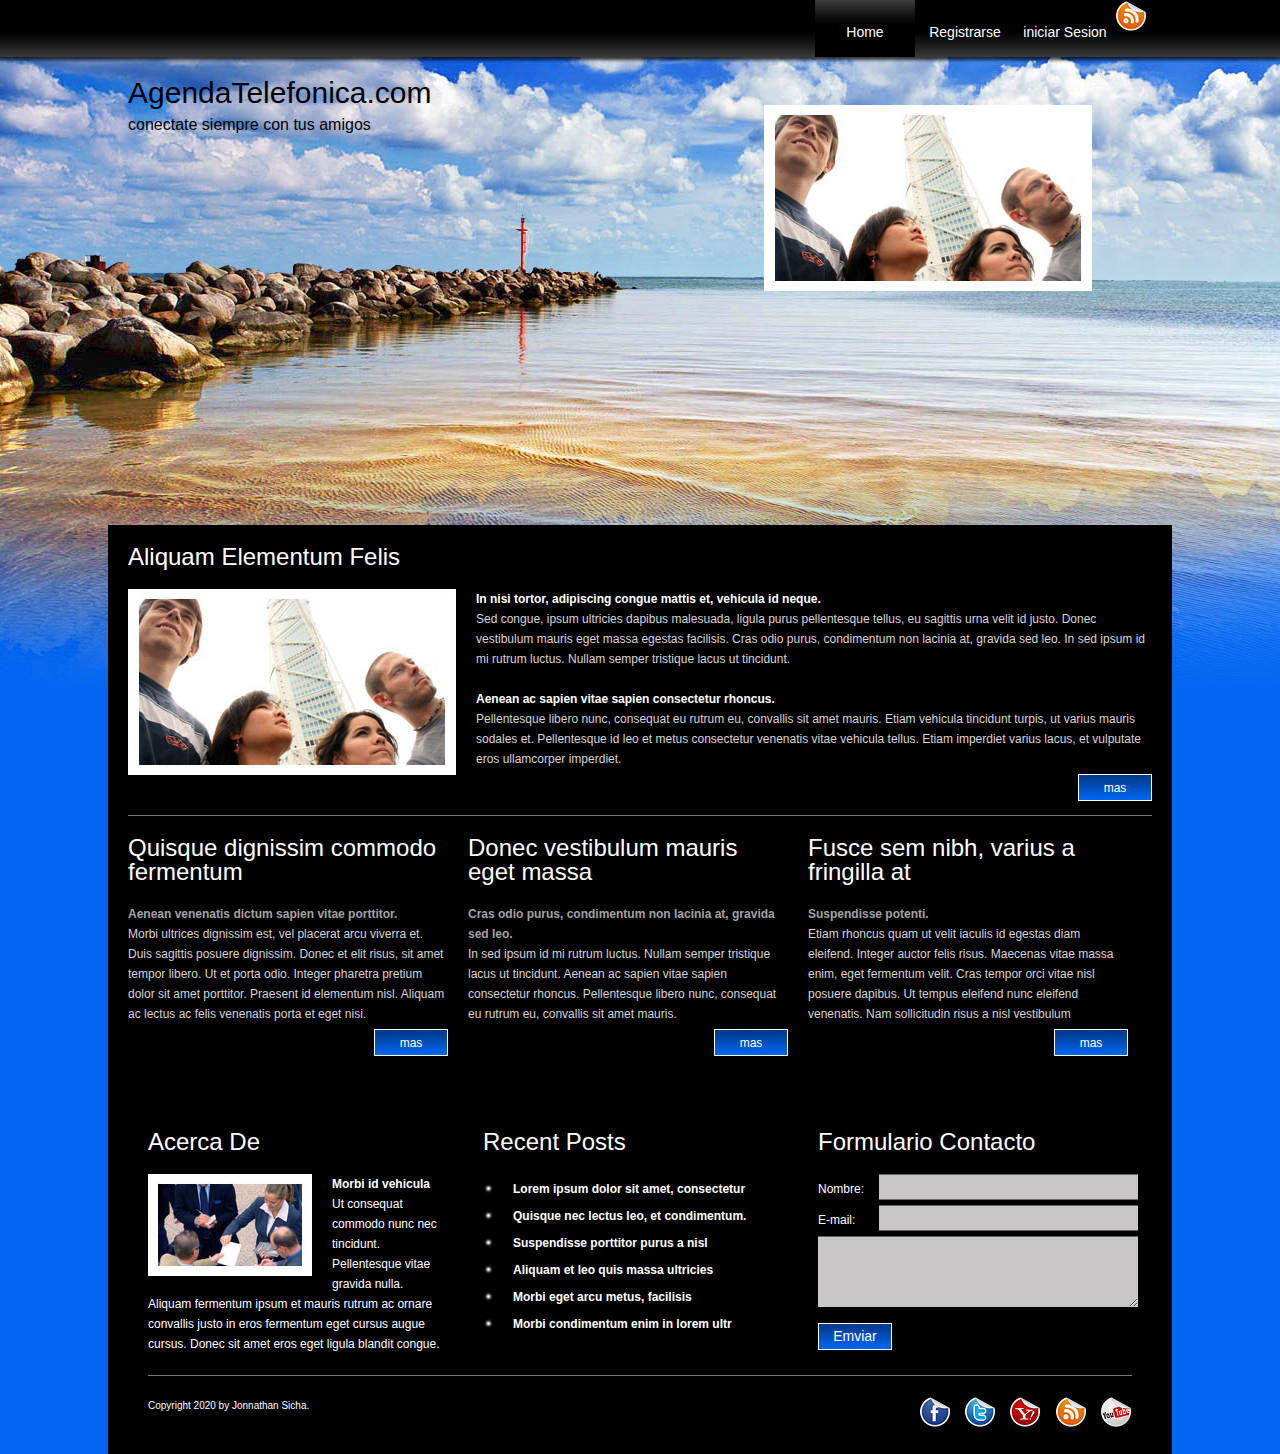
==== WebContent/index.html @ 5242dac2 "index" ====
<!DOCTYPE html>
<html lang="en">
<head>
    <meta charset="UTF-8">
    <meta name="viewport" content="width=device-width, initial-scale=1.0">
    <link href="styles.css" rel="stylesheet" type="text/css" media="screen" />
    <title>Agenda_Telefonica</title>
</head>
<body>
    <div id="menu_bg">
        <div id="menu">
            <ul>
                <li><a href="index.html" class="active">Home</a></li>
                <li><a href="contact.html">Registrarse</a></li>
                <li><a href="contact.html">iniciar Sesion</a></li>
                <li><img src="images/rss.png" alt="" title="" style="padding: 0px; margin: 0px;"/></li>
            </ul>
        </div>
    </div>
    <div id="logo">
        <h1><a href="#">AgendaTelefonica.com</a></h1>
         <a href="#" id="metamorph"><small>conectate siempre con tus amigos</small></a>
         <img src="images/img2.jpg" alt="" title="" style="float: right; padding: 0px 60px 50px 0px"/>
    </div>
    
    
    
    <div id="content">
            <h2>Aliquam Elementum Felis</h2>
            <img src="images/img2.jpg" alt="" title="" style="float: left; padding: 0px 20px 10px 0px"/>
                <p><a href="#">In nisi tortor, adipiscing congue mattis et, vehicula id neque.</a><br />
Sed congue, ipsum ultricies dapibus malesuada, ligula purus pellentesque tellus, eu sagittis urna velit id justo. Donec vestibulum mauris eget massa egestas facilisis. Cras odio purus, condimentum non lacinia at, gravida sed leo. In sed ipsum id mi rutrum luctus. Nullam semper tristique lacus ut tincidunt. </p><br />
<p><a href="#">Aenean ac sapien vitae sapien consectetur rhoncus. </a><br />
Pellentesque libero nunc, consequat eu rutrum eu, convallis sit amet mauris. Etiam vehicula tincidunt turpis, ut varius mauris sodales et. Pellentesque id leo et metus consectetur venenatis vitae vehicula tellus. Etiam imperdiet varius lacus, et vulputate eros ullamcorper imperdiet.</p>
        <div class="more"><a href="#">mas</a></div>
        <div class="grey_border"></div>
        
        <div class="column3_box">
            <div class="column1">
                <h2>Quisque dignissim commodo fermentum</h2>
                <p><a href="#">Aenean venenatis dictum sapien vitae porttitor.</a><br /> 
Morbi ultrices dignissim est, vel placerat arcu viverra et. Duis sagittis posuere dignissim. Donec et elit risus, sit amet tempor libero. Ut et porta odio. Integer pharetra pretium dolor sit amet porttitor. Praesent id elementum nisl. Aliquam ac lectus ac felis venenatis porta et eget nisi.</p>
                <div class="more"><a href="#">mas</a></div>
            </div>
            <div class="column2">
                <h2>Donec vestibulum mauris eget massa</h2>
                <p><a href="">Cras odio purus, condimentum non lacinia at, gravida sed leo.</a><br />
In sed ipsum id mi rutrum luctus. Nullam semper tristique lacus ut tincidunt. Aenean ac sapien vitae sapien consectetur rhoncus. Pellentesque libero nunc, consequat eu rutrum eu, convallis sit amet mauris. </p>
            <div class="more"><a href="#">mas</a></div>
            </div>
            <div class="column3">
                <h2>Fusce sem nibh, varius a fringilla at</h2>
                <p><a href="#">Suspendisse potenti.</a><br />
Etiam rhoncus quam ut velit iaculis id egestas diam eleifend. Integer auctor felis risus. Maecenas vitae massa enim, eget fermentum velit. Cras tempor orci vitae nisl posuere dapibus. Ut tempus eleifend nunc eleifend venenatis. Nam sollicitudin risus a nisl vestibulum </p>
            <div class="more"><a href="#">mas</a></div>
            </div>
            <div class="clear"></div>
        </div>
        <div class="clear"></div>
    
    <div id="footer_repeat_bg">
        <div id="footer_bg">
            <div id="footer_width">
                <div id="footer_top">
                    <div id="footer_left">
                        <h2>Acerca De</h2>
                        <img src="images/img1.jpg" alt="" title="" style="float: left; padding: 0px 20px 10px 0px"/>
                        <p><a href="#">Morbi id vehicula</a> <br />
Ut consequat commodo nunc nec tincidunt. Pellentesque vitae gravida nulla. Aliquam fermentum ipsum et mauris rutrum ac ornare convallis justo in eros fermentum eget cursus augue cursus. Donec sit amet eros eget ligula blandit congue. </p>
                    </div>
                    <div id="footer_middle">
                        <h2>Recent Posts</h2>
                        <ul class="ul_hover_bg">
                            <li><a href="#">Lorem ipsum dolor sit amet, consectetur</a></li>
                            <li><a href="#">Quisque nec lectus leo, et condimentum.</a></li>
                            <li><a href="#">Suspendisse porttitor purus a nisl </a></li>
                            <li><a href="#">Aliquam et leo quis massa ultricies </a></li>
                            <li><a href="#">Morbi eget arcu metus, facilisis </a></li>
                            <li><a href="#">Morbi condimentum enim in lorem ultr</a></li>
                        </ul>
                    </div>
                    <div id="footer_right">
                        <h2>Formulario Contacto</h2>
                        <form id="form1" method="post" action="#">
                            <fieldset>
                                <label>Nombre:</label><input id="text1" type="text" name="text1" value="" alt=""/>
                                <div class="clear"></div>
                                <label>E-mail:</label><input id="text2" type="text" name="text2" value="" alt=""/><br />
                                <textarea id="text_mess" name="text_mess" cols="0" rows="0"></textarea><br />
                                <input type="submit" id="login-submit" value="Emviar"/>
                               </fieldset>
                        </form>
                    </div>
                    <div class="clear"></div>
                </div>
                <div id="footer_bot">
                    <div id="footer_bot_left">
                        <p>Copyright  2020 by Jonnathan Sicha. </p>
                            
                    </div>
                    <div id="footer_icon">
                        <a href="#"><img src="images/facebook.png" alt="" title=""/></a>
                        <a href="#"><img src="images/twitter.png" alt="" title=""/></a>
                        <a href="#"><img src="images/yahoo.png" alt="" title=""/></a>
                        <a href="#"><img src="images/rss.png" alt="" title=""/></a>
                        <a href="#"><img src="images/youtube.png" alt="" title=""/></a>
                    </div>
                </div>
                <div class="clear"></div>
            </div>
        </div>
    </div><div class="clear"></div>
    </div>
    
</body>
</html>
---- WebContent/styles.css ----
@charset "ISO-8859-1";
*{
    margin: 0px;
    padding: 0px;
}

img{
    padding: 0px;
    border: none;
}

a{
    color: #ffffff;
    font-weight: bold;
    text-decoration: none;
}

a:hover {
    text-decoration: none;
    color: #000000;
}

body {	
    font-family: Arial, Helvetica, sans-serif;
    font-size: 12px;
    line-height: 20px;
    color: #d9d4d4;
    background: #0266F2 url(images/bg.jpg) top no-repeat;
}

/*logo*/

#logo{
	width: 1024px;
	margin: 0 auto;
	padding: 20px 0px 380px 0px;
}

#logo H1 a
{
	color: #000;
	font-size: 30px;
}

#metamorph small
{
	line-height: 40px;
	color: #000;
	font-size: 16px;
}

h1 a{
	font-family: Arial, Helvetica, sans-serif;
	font-size: 14px;
	color: #ffffff;
	font-weight: normal;
}

h2{
	font-family: Arial, Helvetica, sans-serif;
	font-size: 24px;
	color: #ffffff;
	font-weight: normal;
	line-height: 24px;
	padding: 0px 0px 20px 0px;
}

h3{
	font-family: Arial, Helvetica, sans-serif;
	font-size: 30px;
	color: #ffffff;
	font-weight: normal;
	line-height: 24px;
	padding: 15px 0px 20px 20px;
}

a small{
	font-family: Arial, Helvetica, sans-serif;
	font-size: 12px;
	color: #ffffff;
	font-weight: normal;
}

/*menu*/
#menu_bg{
	background: url(images/menu_bg.png) repeat-x top;
	height: 63px;
}

#menu{
	width: 1014px;
	margin: 0 auto;
}

#menu ul {
    padding-left: 0px;
    list-style: none;
	float:right;
}

#menu li {
    display: inline;
}

#menu ul li a{
    font-family: Arial, Helvetica, sans-serif;
    font-size: 14px;
    color: #ffffff;
    text-align: center;
    font-weight: normal;
    text-decoration: none;
    display: block;
    float: left;
    width: 100px;
    height: 57px;
    padding-top: 22px;
}

#menu ul li a:hover, #menu ul li .active{
    color: #ffffff;
    background: url(images/hover.jpg) repeat-x top;
}

/*header*/

#header_repeat_bg{
	background: url(images/header_bg_repeat.jpg) repeat-x top;
	height: 335px;
	margin-bottom: 20px;
}

#header_bg{
	background: url(images/header_bg.jpg) no-repeat center;
	height: 335px;
}

#header{
	width: 1024px;
	margin: 0 auto;
}

.header_left{
	float: left;
	width: 440px;
	height: 320px;
}

.text{
	color: #000000;
	line-height: 20px;
	font-size: 14px;
	font-family: Arial;
	padding-bottom: 20px;
}

.learn{
	width: 172px;
	height: 41px;
	background: url(images/header_button.png) no-repeat top left;
	float: right;
	text-align: center;
	padding-top: 18px;
}

.learn a{
	font-weight: normal;
	font-size: 18px;
	color: #ffffff;
	display: block;
	text-transform: uppercase;
	font-style: italic;
}

.header_right{
	float: right;
	height: 320px;
}

#button_box{
	float: right;
	padding: 0px 10px 0px 0px;
}

#button_box a{
	background: url(images/round_button1.jpg) no-repeat top left;
	width: 12px;
	height: 12px;
	float: left;
	display: block;
	padding: 0px 5px 0px 0px;
}

#button_box a:hover, #button_box .active{
	background: url(images/round_button.jpg) no-repeat top left;
}

/*content*/
#content{
	width: 1024px;
	margin: 0 auto;
	background: #000;
	padding: 20px;
}

.more{
	width: 74px;
	height: 27px;
	background: url(images/send.png) no-repeat top left;
	float: right;
	text-align: center;
	padding-top: 4px;
	margin-top: 5px;
}

.more a{
	font-weight: normal;
	color: #ffffff;
	display: block;
}

.grey_border{
	border-bottom: 1px solid #7b7b7b;
	margin-bottom: 20px;
	height: 10px;
	clear: both;
}

.column3_box{
	padding: 0px 0px 20px 0px;
}

.column3_box p a{
	color: #a4a3a3;
}

.column1{
	width: 320px;
	float: left;
	padding: 0px 20px 0px 0px;
}

.column2{
	width: 320px;
	float: left;
	padding: 0px 20px 0px 0px;
}

.column3{
	width: 320px;
	float: left;
}


/*footer*/

#footer_repeat_bg{
	
	height: 345px;
}

#footer_bg{
   
	height: 345px;	
}

#footer_width{
	width: 984px;
	padding: 20px;

	margin: 0 auto;
}

#footer_bot{
	padding-top: 20px;
	border-top: 1px solid #7b7b7b;
	margin-top: 20px;
}

#footer_bot_left{
	float: left;
}

#footer_bot_left p, #footer_bot_left p a{
	color: #ffffff;
	font-weight: normal;
	font-size: 10px;
}

#footer_icon{
	float: right;
}

#footer_icon a{
	margin-left: 10px;
}

.clear{
	clear: both;
}

#footer_top{
	padding: 30px 0px 0px 0px;
}

#footer_top p{
	color: #ffffff;
}

#footer_top a{
	color: #ffffff;
	font-weight: bold;
}

#footer_left{
	width: 300px;
	float: left;
	padding: 0px 35px 0px 0px;
}

#footer_middle{
	width: 300px;
	float: left;
	padding: 0px 35px 0px 0px;
}

#footer_right{
	width: 300px;
	float: left;
}

.ul_hover_bg{
	padding: 0px 0px 0px 0px;
}

.ul_hover_bg li{
	list-style: none;
	padding: 0px 0px 0px 0px;
	height: 27px;
}

#footer_middle .ul_hover_bg li a, #contact_right .ul_hover_bg li a{
	height: 23px;
	color: #ffffff;
	display: block;
	padding: 5px 0px 0px 30px;
	background: url(images/ls.png) no-repeat left center;
}

#footer_middle .ul_hover_bg li a:hover{
	height: 27px;
	color: #a4a3a3;
	background: url(images/ul_hover.jpg) no-repeat top left;
	display: block;
}

#footer_right fieldset {
    border: none;
}

#footer_right input {
    margin-bottom: 5px;
}

#footer_right label{
	color: #ffffff;
	margin: 5px 0px 0px 0px;
	display: block;
	float: left;
} 

#login-submit, #contact-submit{
    width: 74px;
    height: 27px;
    background: url(images/send.png) no-repeat left top;
    border: none;
    font-family: Arial,Helvetica,sans-serif;
    font-size: 14px;
    font-weight: normal;
    color: #ffffff;
	padding-top: 4px;
	padding-bottom: 5px;
}

#text1, #text2{
    width: 239px;
    height: 21px;
    padding-top: 0px;
    padding-left: 10px;
    padding-right: 10px;
    border: none;
    background: url(images/footer_input.jpg);
    background-repeat:no-repeat;
    background-position:left top;
    color: #000000;
    font-size: 12px;
    padding-bottom: 5px;
	float: right;
}

#text_mess {
    width: 300px;
    height: 62px;
    padding-top: 4px;
    padding-left: 10px;
    padding-right: 10px;
    padding-bottom: 10px;
    border: none;
    background: url(images/footer_mess.jpg);
    background-repeat:no-repeat;
    background-position:left top;
    color: #000000;
    font-size: 12px;
    padding-bottom: 5px;
    margin-bottom: 10px;
}

/*gallery*/

#gallery{
	width: 1024px;
	margin: 0 auto;
	padding-bottom: 20px;
}

.row {
    padding-left: 0px;
	padding-bottom: 5px;
    height: 290px;
    width: 1024px;
}

.box_img2 {
    width:  298px;
    height: 275px;
    background: url(images/gal_box_bg.jpg) 0px 0px no-repeat;
    padding: 15px 15px 0px 15px;
    float:left;
	color: #ffffff
}

.box_img2 h2{
    padding-top: 0px;
}

.box_img2 a img{
	padding-bottom: 8px;
}

.box_img2 p{
	color: #ffffff
}

.box_razd {
    width: 14px;
    height: 50px;
    float: left;
}

/*contact*/

#contact{
	width: 1024px;
	margin: 0 auto;
}

#contact p{
	color: #d9d4d4;
}

#contact p a{
	color: #a4a3a3;
}

#contact_left{
	width: 657px;
	float: left;
	padding-right: 40px;
}

#contact_right{
	float: left;
	width: 320px;
}

.location{
	padding-bottom: 10px;
}

#contact_form fieldset {
    border: none;
}

#contact_form input {
    margin-bottom: 5px;
}

#contact-submit{
    width: 74px;
    height: 27px;
    background: url(images/send.png) no-repeat left top;
    border: none;
    font-family: Arial,Helvetica,sans-serif;
    font-size: 14px;
    font-weight: normal;
    color: #ffffff;
	padding-bottom: 5px;
}

#contact-clear{
    width: 74px;
    height: 27px;
    background: url(images/send.png) no-repeat left top;
    border: none;
    font-family: Arial,Helvetica,sans-serif;
    font-size: 14px;
    font-weight: normal;
    color: #ffffff;
	padding-bottom: 5px;
	margin-left: 40px;
	padding-top: 4px;
}

#cedula, #nombres, #apellidos, #correo, #password {
    width: 500px;
    height: 29px;
    padding-top: 0px;
    padding-left: 10px;
    padding-right: 10px;
    border: none;
    background: url(images/input_contact.jpg);
    background-repeat:no-repeat;
    background-position:left top;
    color: #ffffff;
}

#con_mess {
    width: 637px;
    height: 115px;
    padding-top: 4px;
    padding-left: 10px;
    padding-right: 10px;
    padding-bottom: 15px;
    border: none;
	font-family: Arial, Helvetica, sans-serif;
    background: url(images/textarea_contact.jpg);
    background-repeat:no-repeat;
    background-position:left top;
    color: #ffffff;
    margin-bottom: 10px;
}

.read2{
	padding: 10px 0px 20px 0px;
	text-align: right;
}

.read2 a{
	color: #940000;
	text-decoration: underline;
}

.pad_left{
	padding-left: 40px;
	padding-bottom: 5px;
}

.date_news{
	text-decoration: underline;
}

/*Blog*/
.post{
	padding-bottom: 10px;	
}

.news_top{
    clear: both;
	padding: 10px 0px 10px 0px;	
}

.news_top_left{
    background: url(images/date_bg.jpg) no-repeat right;
    width: 86px;
    height: 80px;
    float: left;
    text-align: center;
}

#contact_left .news_top_left .date_day{
    color: #ffffff;
    font-family: Arial, Helvetica, sans-serif;
    font-size: 36px;
    font-weight: normal;
    padding-top: 15px;
}

#contact_left .news_top_left .date_month{
    color: #ffffff;
    font-family: Arial, Helvetica, sans-serif;
    font-size: 14px;
    font-weight: normal;
    padding-top: 10px;
}

.news_top_right{
    float: left;
    padding-left: 10px;
    width: 560px;
    padding-bottom: 15px;
}

.title_post_left{
	float: left;
	background: url(images/user_icon.jpg) no-repeat 0px 0px;
	padding: 0px 0px 0px 25px;
}

.title_post_right{
	float: right;
	background: url(images/comments_icon.jpg) no-repeat 0px 0px;
	padding: 0px 0px 0px 25px;
}

.layer_border{
	border-bottom: 1px solid #7b7b7b;
	border-top: 1px solid #7b7b7b;
	padding: 5px 0px 5px 0px;
}

#contact_right .ul_hover_bg{
	padding: 0px 0px 30px 0px;
}

#contact_right .ul_hover_bg li a{
	width: 318px;
	color: #a4a3a3;
}

#contact_right .ul_hover_bg li a:hover{
	height: 27px;
	color: #a4a3a3;
	background: url(images/ul_hover_blog.jpg) no-repeat top left;
	display: block;
}

/*calendar*/

#calendar table {
    width: 200px;
    text-align: center;
    color: #000000;
}

#calendar tbody td {
    border: 1px solid #F1F1F1;
    width: 34px;
	color: #a4a3a3;
}

#calendar caption, #calendar thead th{
	color: #a4a3a3;
	font-weight: normal;
}

#calendar #prev {
    text-align: left;
}

#calendar #next {
    text-align: right;
}

#calendar a {
    text-decoration: none;
    font-weight: normal;
    color: #a4a3a3;
}

#calendar #now {
    background: #ffffff;
    border: 1px solid #e60000;
    font-weight: bold;
    color: #740202;
}
.labelform{
	padding: 20px;
    width: -webkit-fill-available;
    /* width: 20px; */
    /* width: max-content; */
    display: -webkit-inline-box;
}
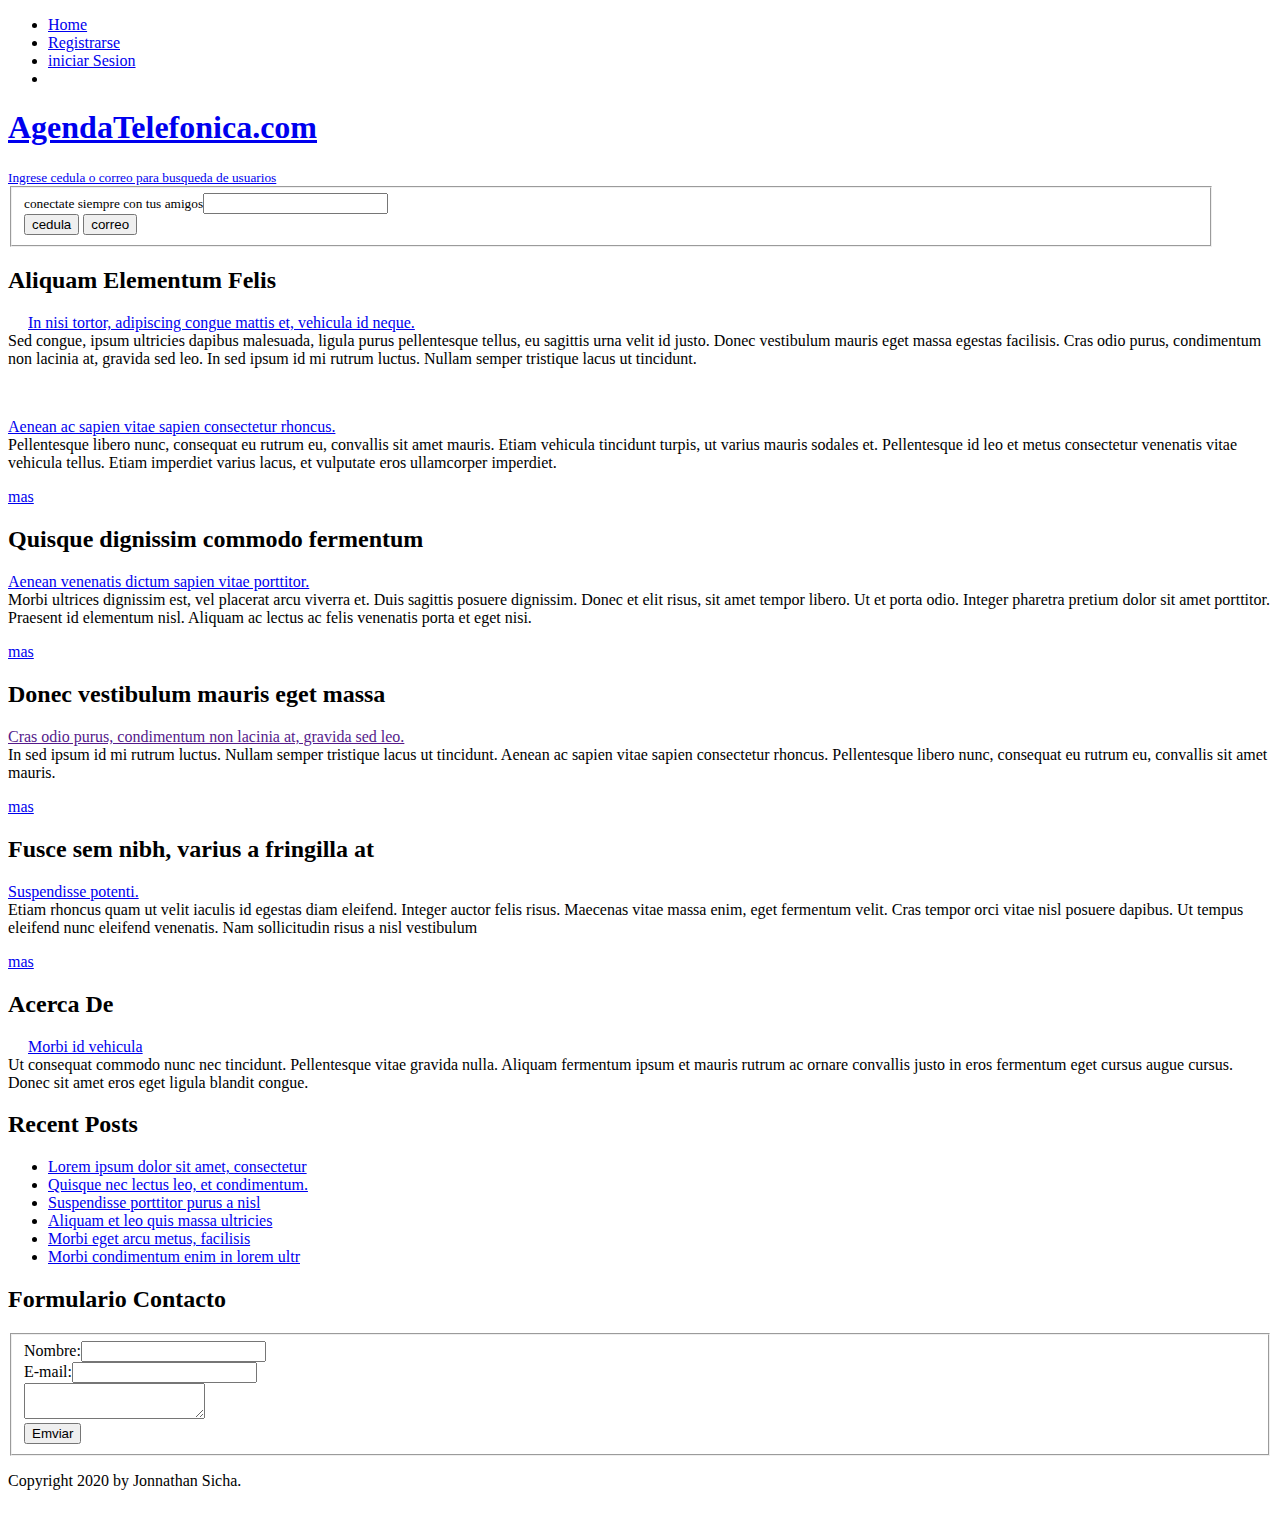
==== commit 5788b0db: "registrar usuario" ====
--- a/WebContent/index.html
+++ b/WebContent/index.html
@@ -3,7 +3,7 @@
 <head>
     <meta charset="UTF-8">
     <meta name="viewport" content="width=device-width, initial-scale=1.0">
-    <link href="styles.css" rel="stylesheet" type="text/css" media="screen" />
+    <link href="../CSS/styles.css" rel="stylesheet" type="text/css" media="screen" />
     <title>Agenda_Telefonica</title>
 </head>
 <body>
@@ -11,23 +11,34 @@
         <div id="menu">
             <ul>
                 <li><a href="index.html" class="active">Home</a></li>
-                <li><a href="contact.html">Registrarse</a></li>
-                <li><a href="contact.html">iniciar Sesion</a></li>
-                <li><img src="images/rss.png" alt="" title="" style="padding: 0px; margin: 0px;"/></li>
+                <li><a href="formulario.html">Registrarse</a></li>
+                <li><a href="login.html">iniciar Sesion</a></li>
+                <li><img src="../CSS/images/rss.png" alt="" title="" style="padding: 0px; margin: 0px;"/></li>
             </ul>
         </div>
     </div>
     <div id="logo">
         <h1><a href="#">AgendaTelefonica.com</a></h1>
-         <a href="#" id="metamorph"><small>conectate siempre con tus amigos</small></a>
-         <img src="images/img2.jpg" alt="" title="" style="float: right; padding: 0px 60px 50px 0px"/>
+         <a href="#" id="metamorph"><small>Ingrese cedula o correo para busqueda de usuarios</small></a>
+         
+         <img src="../CSS/images/img2.jpg" alt="" title="" style="float: right; padding: 0px 60px 50px 0px"/>
+         <form id="form11" name='sesion' action='http://localhost:8080/Practica-de-laboratorio-01-Servlets-JSP-y-JDBC/InicioSesion' method='get'>
+              
+                    <fieldset>
+                       
+                        <small>conectate siempre con tus amigos</small><input id="correo" type="text" name="busqueda"  alt=""/><br />
+                    
+                        <input type="submit" id="contact-submit" value="cedula"/>
+                        <input type="submit" id="contact-clear" value="correo"/>
+                    </fieldset>
+                   </form>
     </div>
     
     
     
     <div id="content">
             <h2>Aliquam Elementum Felis</h2>
-            <img src="images/img2.jpg" alt="" title="" style="float: left; padding: 0px 20px 10px 0px"/>
+            <img src="../CSS/images/img2.jpg" alt="" title="" style="float: left; padding: 0px 20px 10px 0px"/>
                 <p><a href="#">In nisi tortor, adipiscing congue mattis et, vehicula id neque.</a><br />
 Sed congue, ipsum ultricies dapibus malesuada, ligula purus pellentesque tellus, eu sagittis urna velit id justo. Donec vestibulum mauris eget massa egestas facilisis. Cras odio purus, condimentum non lacinia at, gravida sed leo. In sed ipsum id mi rutrum luctus. Nullam semper tristique lacus ut tincidunt. </p><br />
 <p><a href="#">Aenean ac sapien vitae sapien consectetur rhoncus. </a><br />
@@ -64,7 +75,7 @@
                 <div id="footer_top">
                     <div id="footer_left">
                         <h2>Acerca De</h2>
-                        <img src="images/img1.jpg" alt="" title="" style="float: left; padding: 0px 20px 10px 0px"/>
+                        <img src="../CSS/images/img1.jpg" alt="" title="" style="float: left; padding: 0px 20px 10px 0px"/>
                         <p><a href="#">Morbi id vehicula</a> <br />
 Ut consequat commodo nunc nec tincidunt. Pellentesque vitae gravida nulla. Aliquam fermentum ipsum et mauris rutrum ac ornare convallis justo in eros fermentum eget cursus augue cursus. Donec sit amet eros eget ligula blandit congue. </p>
                     </div>
@@ -99,11 +110,11 @@
                             
                     </div>
                     <div id="footer_icon">
-                        <a href="#"><img src="images/facebook.png" alt="" title=""/></a>
-                        <a href="#"><img src="images/twitter.png" alt="" title=""/></a>
-                        <a href="#"><img src="images/yahoo.png" alt="" title=""/></a>
-                        <a href="#"><img src="images/rss.png" alt="" title=""/></a>
-                        <a href="#"><img src="images/youtube.png" alt="" title=""/></a>
+                        <a href="#"><img src="../CSS/images/facebook.png" alt="" title=""/></a>
+                        <a href="#"><img src="../CSS/images/twitter.png" alt="" title=""/></a>
+                        <a href="#"><img src="../CSS/images/yahoo.png" alt="" title=""/></a>
+                        <a href="#"><img src="../CSS/images/rss.png" alt="" title=""/></a>
+                        <a href="#"><img src="../CSS/images/youtube.png" alt="" title=""/></a>
                     </div>
                 </div>
                 <div class="clear"></div>
